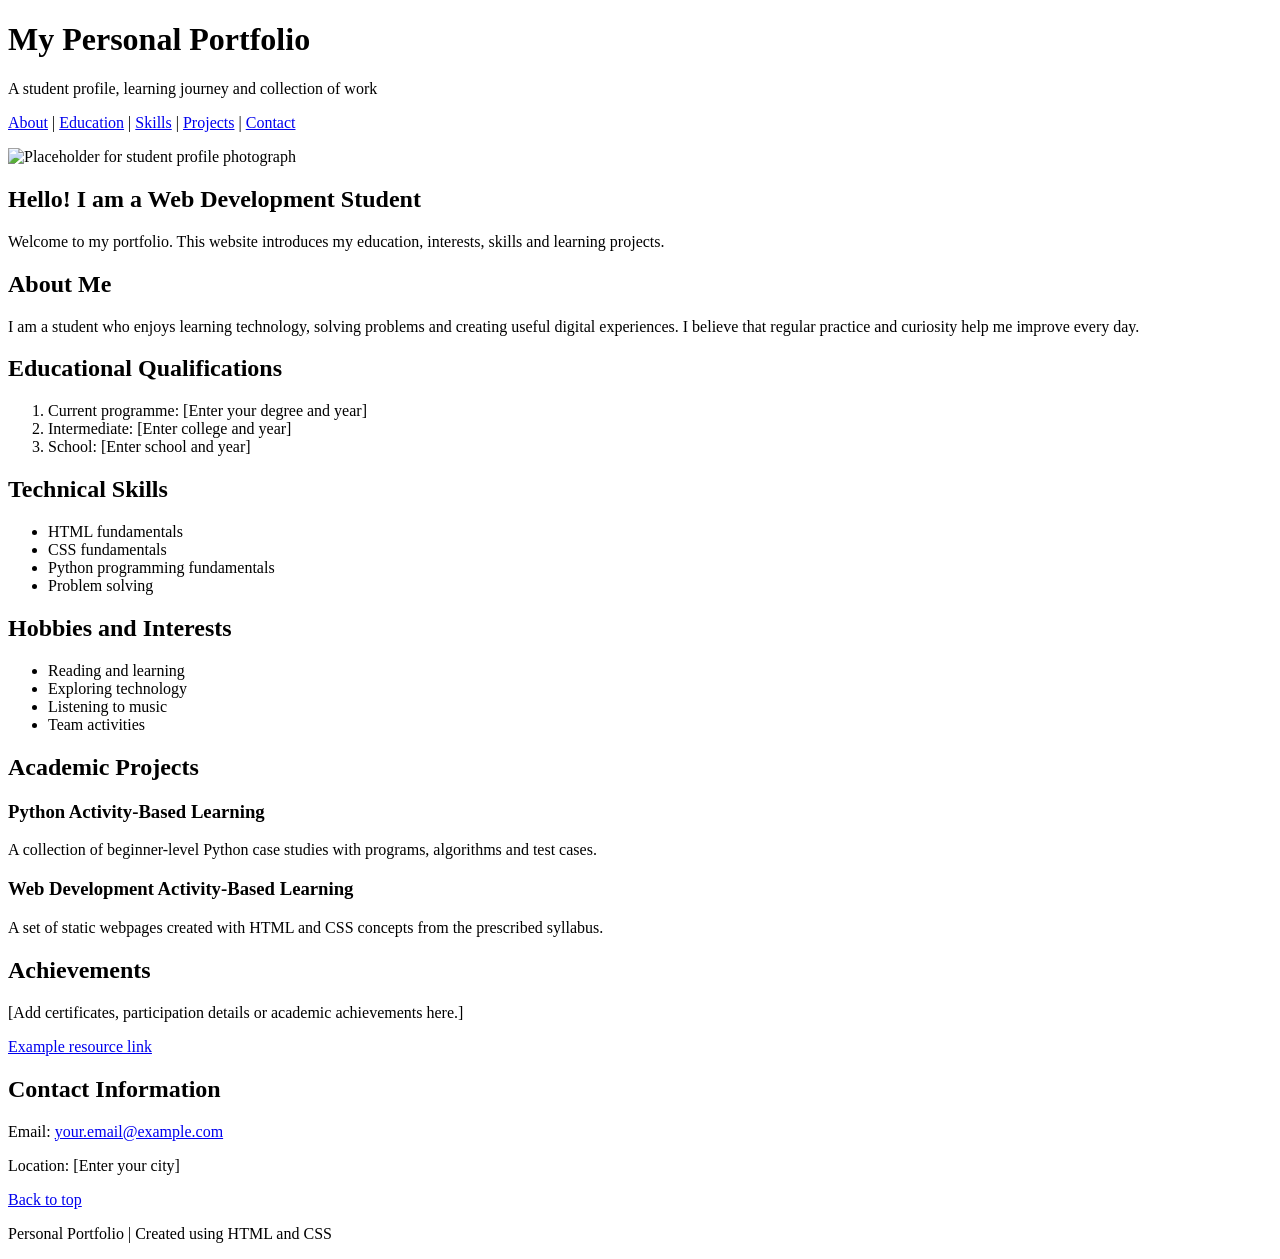
==== Case-Study-1-Portfolio/index.html @ f6d23011 "Add syllabus-based web development case study" ====
<!DOCTYPE html>
<html lang="en">
<head>
  <meta charset="UTF-8">
  <meta name="viewport" content="width=device-width, initial-scale=1.0">
  <title>Personal Portfolio | Student Profile</title>
  <link rel="stylesheet" href="style.css">
</head>
<body>
  <div class="page">
    <div class="header">
      <h1>My Personal Portfolio</h1>
      <p class="tagline">A student profile, learning journey and collection of work</p>
      <p class="navigation"><a href="#about">About</a> | <a href="#education">Education</a> | <a href="#skills">Skills</a> | <a href="#projects">Projects</a> | <a href="#contact">Contact</a></p>
    </div>
    <div class="intro">
      <img class="profile-image" src="https://placehold.co/220x220/e8eef7/24436b?text=Your+Photo" alt="Placeholder for student profile photograph">
      <h2>Hello! I am a Web Development Student</h2>
      <p>Welcome to my portfolio. This website introduces my education, interests, skills and learning projects.</p>
    </div>
    <div class="section" id="about">
      <h2>About Me</h2>
      <p>I am a student who enjoys learning technology, solving problems and creating useful digital experiences. I believe that regular practice and curiosity help me improve every day.</p>
    </div>
    <div class="section" id="education">
      <h2>Educational Qualifications</h2>
      <ol>
        <li>Current programme: [Enter your degree and year]</li>
        <li>Intermediate: [Enter college and year]</li>
        <li>School: [Enter school and year]</li>
      </ol>
    </div>
    <div class="section" id="skills">
      <h2>Technical Skills</h2>
      <ul>
        <li>HTML fundamentals</li><li>CSS fundamentals</li><li>Python programming fundamentals</li><li>Problem solving</li>
      </ul>
    </div>
    <div class="section">
      <h2>Hobbies and Interests</h2>
      <ul><li>Reading and learning</li><li>Exploring technology</li><li>Listening to music</li><li>Team activities</li></ul>
    </div>
    <div class="section" id="projects">
      <h2>Academic Projects</h2>
      <h3>Python Activity-Based Learning</h3>
      <p>A collection of beginner-level Python case studies with programs, algorithms and test cases.</p>
      <h3>Web Development Activity-Based Learning</h3>
      <p>A set of static webpages created with HTML and CSS concepts from the prescribed syllabus.</p>
    </div>
    <div class="section">
      <h2>Achievements</h2>
      <p>[Add certificates, participation details or academic achievements here.]</p>
      <p><a href="https://www.example.com/" target="_blank">Example resource link</a></p>
    </div>
    <div class="section" id="contact">
      <h2>Contact Information</h2>
      <p>Email: <a href="mailto:your.email@example.com">your.email@example.com</a></p>
      <p>Location: [Enter your city]</p>
      <p><a href="#top">Back to top</a></p>
    </div>
    <div class="footer"><p>Personal Portfolio | Created using HTML and CSS</p></div>
  </div>
</body>
</html>
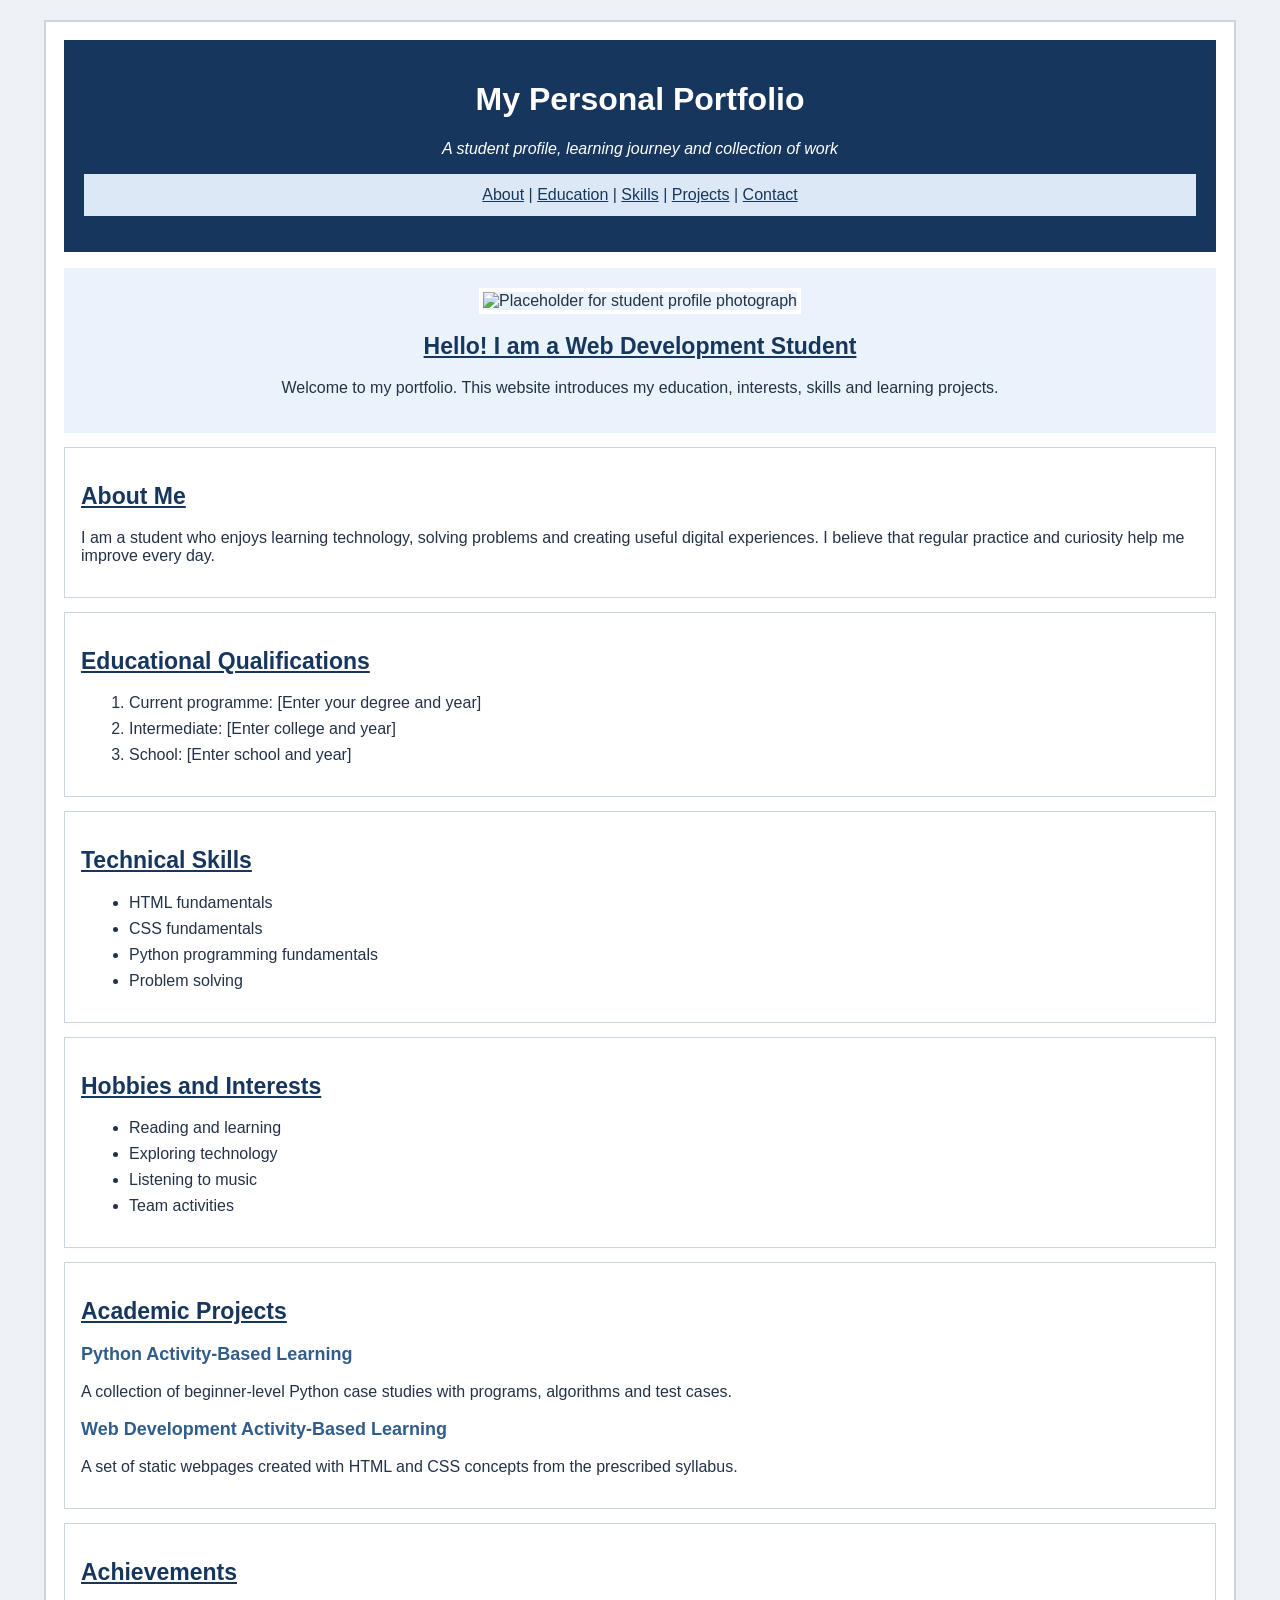
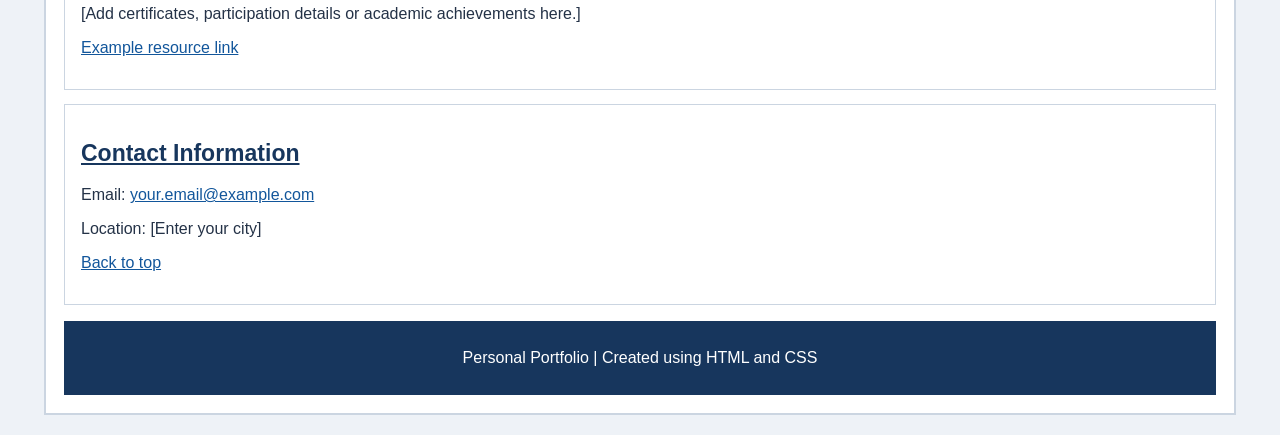
==== commit 2b497184: "Add top anchor target for page navigation" ====
--- a/Case-Study-1-Portfolio/index.html
+++ b/Case-Study-1-Portfolio/index.html
@@ -6,7 +6,7 @@
   <title>Personal Portfolio | Student Profile</title>
   <link rel="stylesheet" href="style.css">
 </head>
-<body>
+<body id="top">
   <div class="page">
     <div class="header">
       <h1>My Personal Portfolio</h1>
--- a/Case-Study-1-Portfolio/style.css
+++ b/Case-Study-1-Portfolio/style.css
@@ -0,0 +1,15 @@
+body { background-color: #eef2f7; color: #243247; font-family: Arial, sans-serif; font-size: 16px; margin: 0; }
+.page { width: 90%; margin: 20px auto; background-color: #ffffff; padding: 18px; border: 2px solid #cbd5e1; }
+.header { background-color: #17365d; color: #ffffff; text-align: center; padding: 20px; }
+h1 { font-size: 32px; }
+.tagline { font-style: italic; }
+.navigation { background-color: #dce8f5; color: #17365d; padding: 12px; }
+a { color: #12569b; text-decoration: underline; }
+.header a { color: #17365d; }
+.intro { background-color: #eaf2fb; text-align: center; padding: 20px; margin-top: 16px; }
+.profile-image { width: 160px; height: 160px; border: 4px solid #ffffff; }
+.section { background-color: #ffffff; border: 1px solid #cbd5e1; padding: 16px; margin-top: 14px; }
+h2 { color: #17365d; font-size: 23px; text-decoration: underline; }
+h3 { color: #315d8a; font-size: 18px; }
+li { margin: 8px; }
+.footer { background-color: #17365d; color: #ffffff; text-align: center; padding: 12px; margin-top: 16px; }
